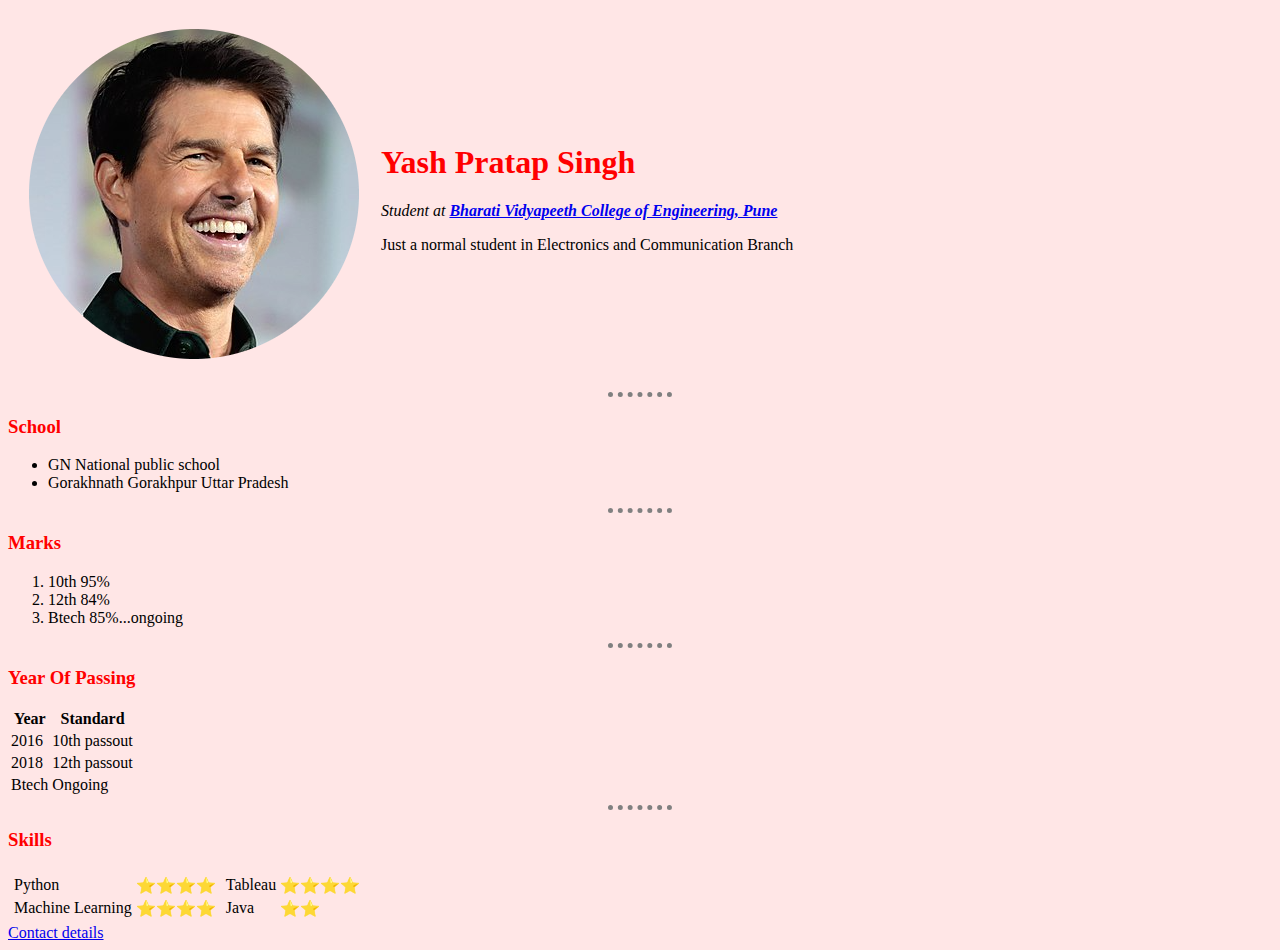
==== index.html @ 11eb94e2 "first" ====
<!DOCTYPE html>
<html lang="en" dir="ltr">

<head>
  <meta charset="utf-8">
  <title>Yash resume</title>
  <link rel="stylesheet" href="css/style.css">

</head>

<body>
  <table cellspacing="20">
    <tr>
      <td><img src="tom.png" alt="Not Available"></td>
      <td>
        <h1>Yash Pratap Singh</h1>
        <p><em>Student at <strong><a href="https://bvucoepune.edu.in/">Bharati Vidyapeeth College of Engineering, Pune</a></strong></em></p>
        <p>Just a normal student in Electronics and Communication Branch</p>
      </td>
    </tr>
  </table>

  <hr>
  <h3>School</h3>
  <ul>
    <li>GN National public school</li>
    <li>Gorakhnath Gorakhpur Uttar Pradesh</li>
  </ul>
  <hr>
  <h3>Marks</h3>
  <ol>
    <li>10th 95%</li>
    <li>12th 84%</li>
    <li>Btech 85%...ongoing</li>
  </ol>
  <hr>
  <h3>Year Of Passing</h3>
  <table>
    <thead>
      <tr>
        <th>Year</th>
        <th>Standard</th>
      </tr>
    </thead>
    <tr>
      <td>2016</td>
      <td>10th passout</td>
    </tr>
    <tr>
      <td>2018</td>
      <td>12th passout</td>
    </tr>
    <tr>
      <td>Btech</td>
      <td>Ongoing</td>
    </tr>
  </table>

  <hr>
  <h3>Skills</h3>

  <table>
    <tr>
      <td>
        <table>
          <tr>
            <td>Python</td>
            <td>⭐⭐⭐⭐</td>
          </tr>
          <tr>
            <td>Machine Learning</td>
            <td>⭐⭐⭐⭐</td>
          </tr>


        </table>

      </td>
      <td>
        <table>
          <tr>
            <td>Tableau</td>
            <td>⭐⭐⭐⭐</td>
          <tr>
            <td>Java</td>
            <td>⭐⭐</td>

        </table>
      </td>
    </tr>
  </table>

  <a href="contact.html">Contact details</a>


</body>

</html>
---- css/style.css ----
body{
  background-color: #FFE6E6;
}
hr{

  border-style: dotted none none;
  height: 0px;
  width: 5%;
  border-color: grey;
  border-width: 5px;
}
h1{
  color: RED;
}
h3{
  color:RED;
}
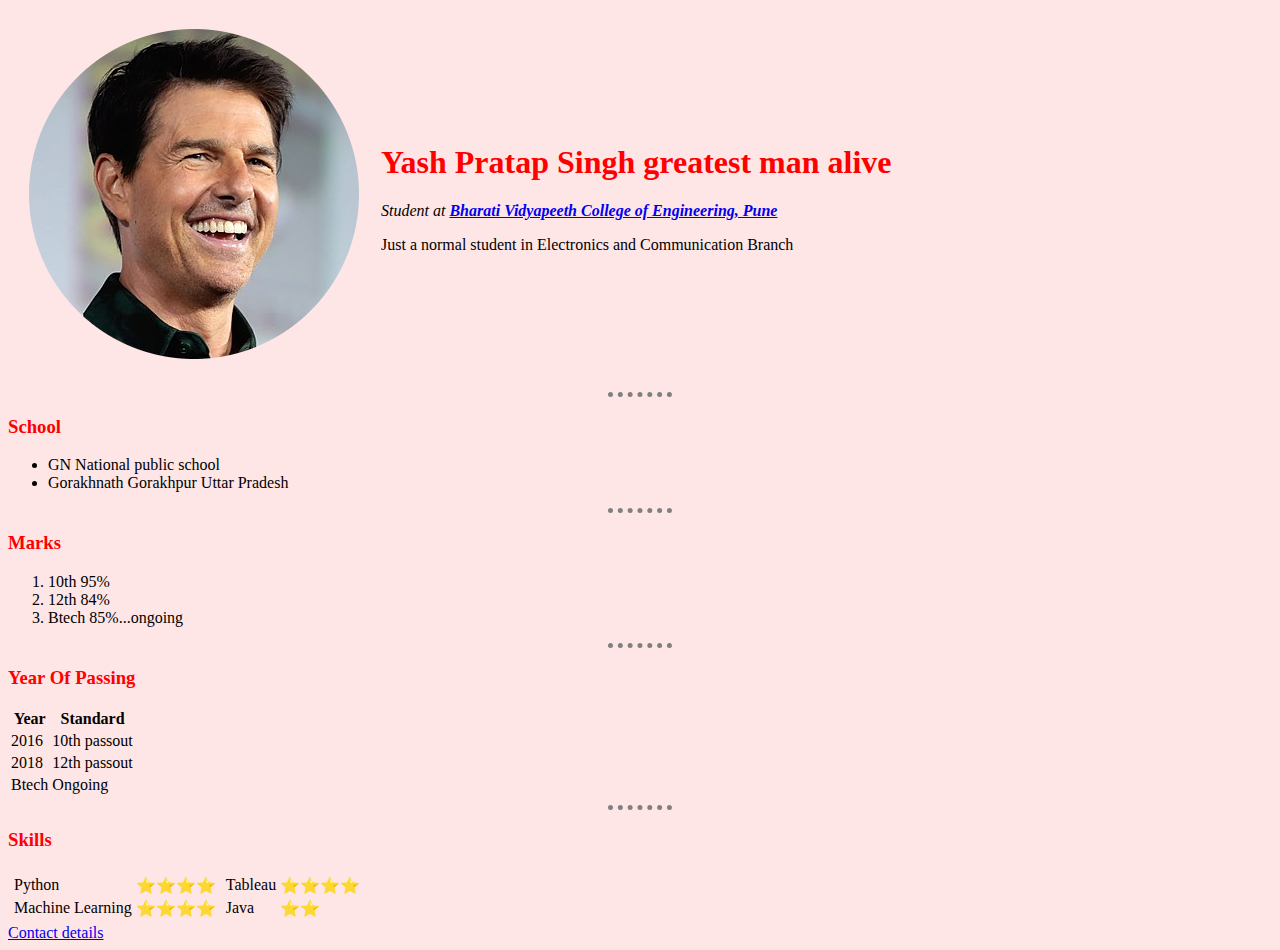
==== commit 46472e95: "Update index.html" ====
--- a/index.html
+++ b/index.html
@@ -13,7 +13,7 @@
     <tr>
       <td><img src="tom.png" alt="Not Available"></td>
       <td>
-        <h1>Yash Pratap Singh</h1>
+        <h1>Yash Pratap Singh greatest man alive</h1>
         <p><em>Student at <strong><a href="https://bvucoepune.edu.in/">Bharati Vidyapeeth College of Engineering, Pune</a></strong></em></p>
         <p>Just a normal student in Electronics and Communication Branch</p>
       </td>
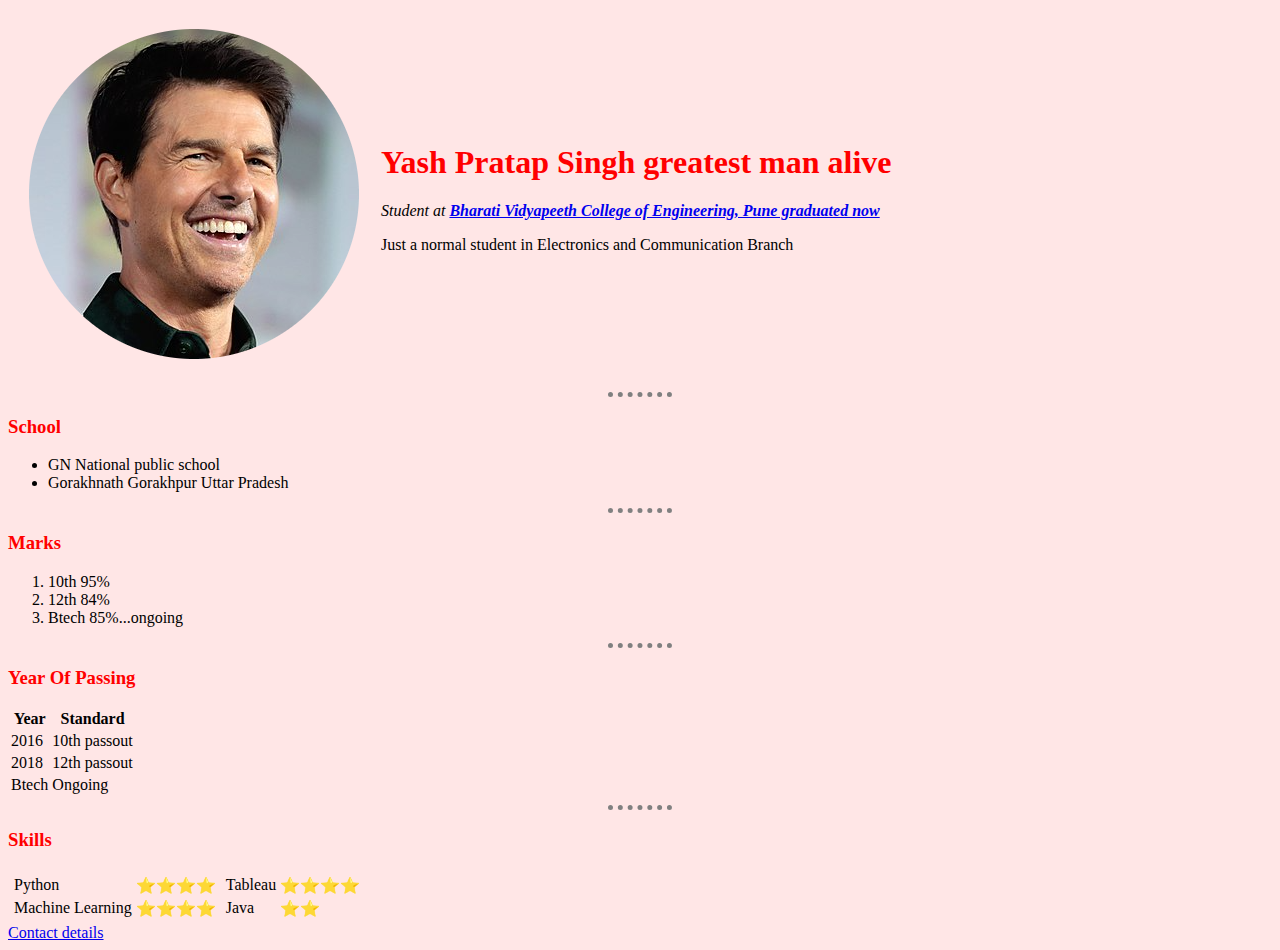
==== commit a3f2b869: "Update index.html" ====
--- a/index.html
+++ b/index.html
@@ -14,7 +14,7 @@
       <td><img src="tom.png" alt="Not Available"></td>
       <td>
         <h1>Yash Pratap Singh greatest man alive</h1>
-        <p><em>Student at <strong><a href="https://bvucoepune.edu.in/">Bharati Vidyapeeth College of Engineering, Pune</a></strong></em></p>
+        <p><em>Student at <strong><a href="https://bvucoepune.edu.in/">Bharati Vidyapeeth College of Engineering, Pune graduated now</a></strong></em></p>
         <p>Just a normal student in Electronics and Communication Branch</p>
       </td>
     </tr>
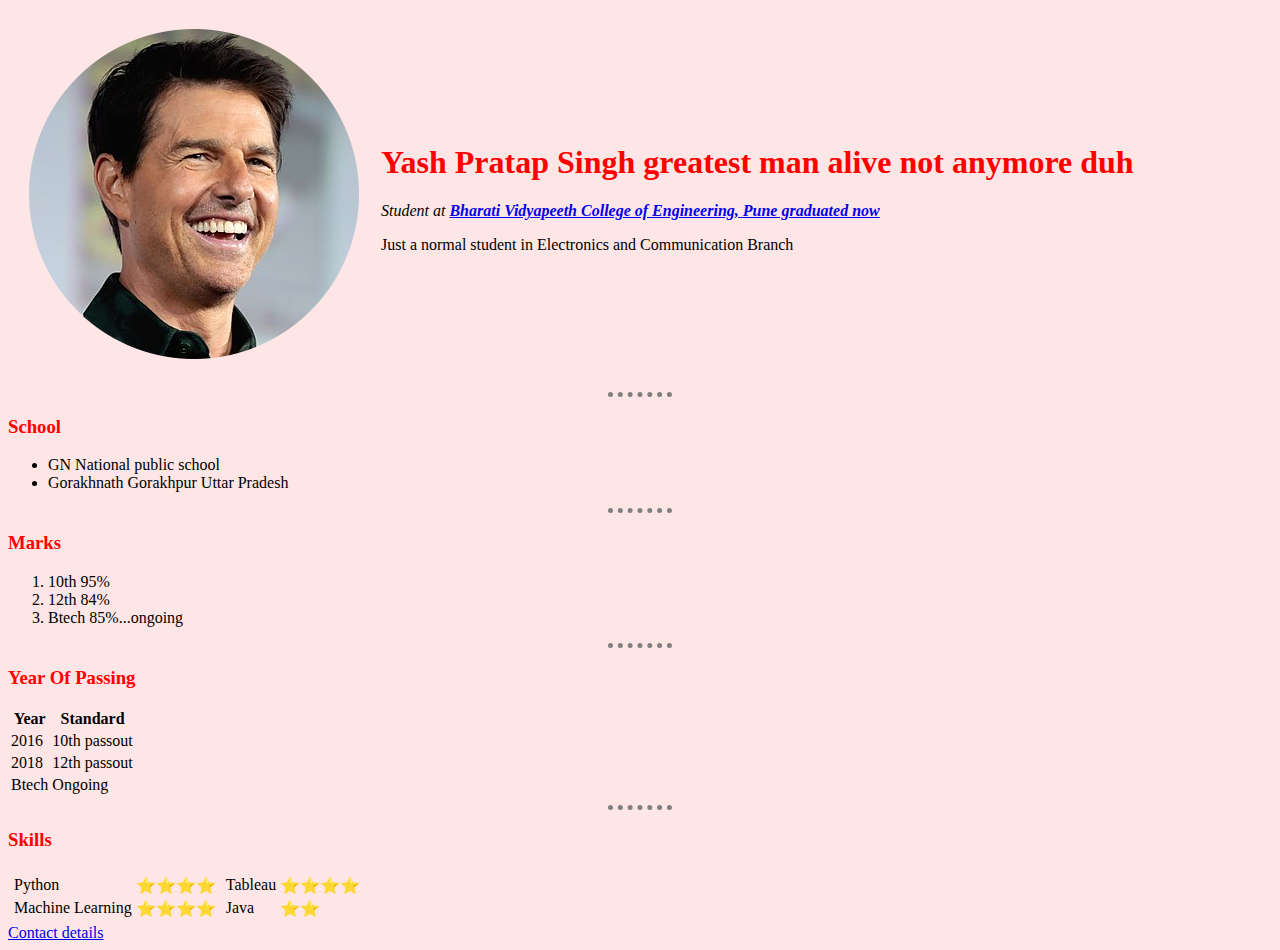
==== commit ff78757a: "Update index.html" ====
--- a/index.html
+++ b/index.html
@@ -13,7 +13,7 @@
     <tr>
       <td><img src="tom.png" alt="Not Available"></td>
       <td>
-        <h1>Yash Pratap Singh greatest man alive</h1>
+        <h1>Yash Pratap Singh greatest man alive not anymore duh</h1>
         <p><em>Student at <strong><a href="https://bvucoepune.edu.in/">Bharati Vidyapeeth College of Engineering, Pune graduated now</a></strong></em></p>
         <p>Just a normal student in Electronics and Communication Branch</p>
       </td>
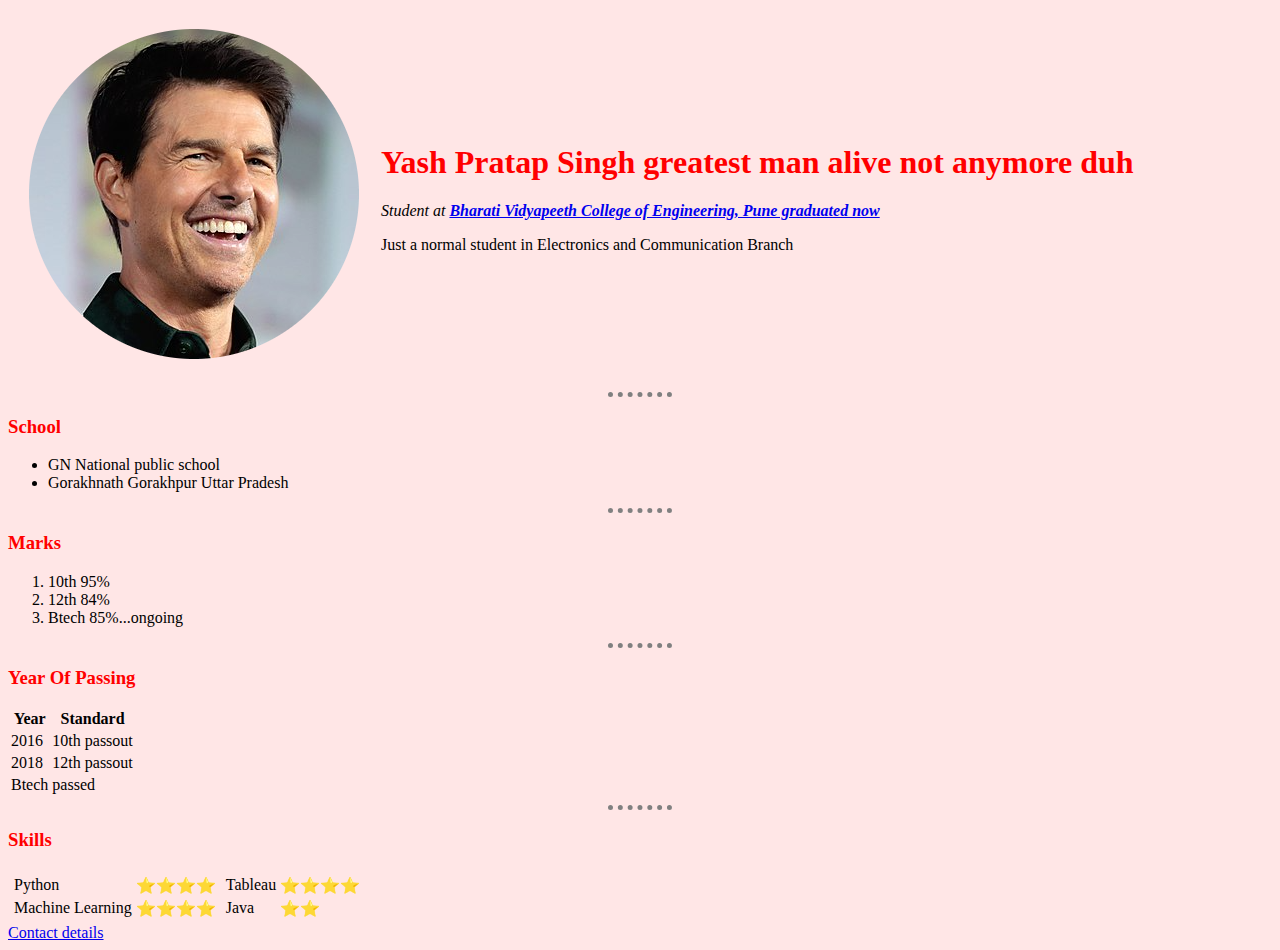
==== commit 4246314b: "Update index.html" ====
--- a/index.html
+++ b/index.html
@@ -52,7 +52,7 @@
     </tr>
     <tr>
       <td>Btech</td>
-      <td>Ongoing</td>
+      <td>passed</td>
     </tr>
   </table>
 
